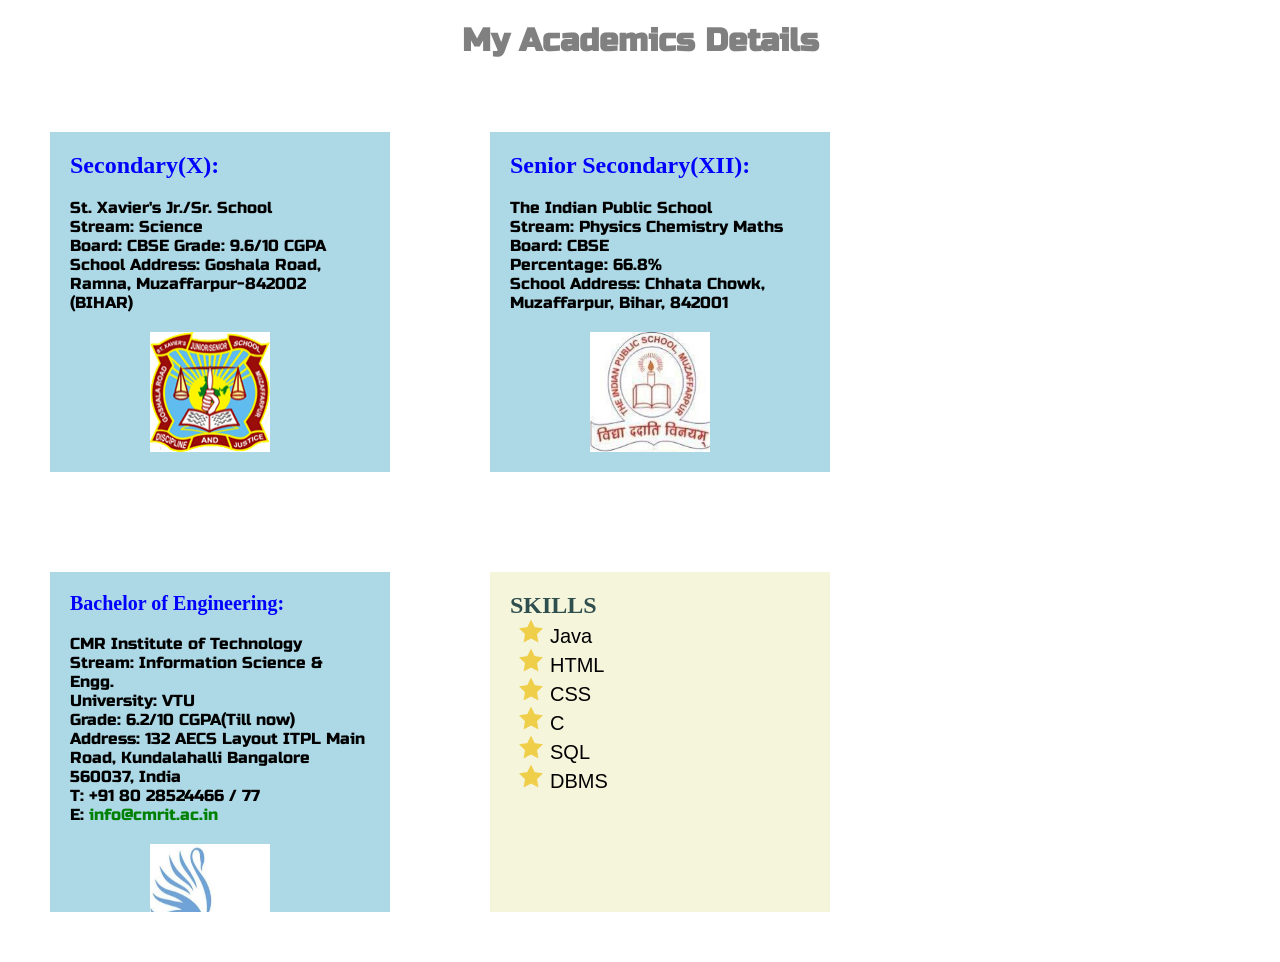
==== acadmics.html @ 858b444b "Updated" ====
<!DOCTYPE html>
<html>
<head>
	<meta charset="utf-8">
	<link rel="stylesheet" type="text/css" href="stylesheet.css">
	<link href="https://fonts.googleapis.com/css2?family=Roboto+Mono:wght@500&family=Russo+One&display=swap"
        rel="stylesheet">
	<title>Acadmics</title>
<style>
	div{
	width: 300px;
	height: 300px;
	overflow: auto;
	margin: 50px;
	padding: 20px;
	float: left;
	background-color: lightblue;
}
h2{
	font-family: arial black;
}
be{
	font-size: 1px;
}
</style>
</head>
<body>
<h1 style="color: grey">My Academics Details</h1>
<div>
<h2>Secondary(X):</h2><br>
St. Xavier's Jr./Sr. School<br>
Stream: Science<br>
Board: CBSE
Grade: 9.6/10 CGPA<br>
School Address: Goshala Road, Ramna,
Muzaffarpur-842002 (BIHAR)<br>
<img src="xavier.png" width="120" height="120" style="padding: 20px 0px 0px 80px">
</div>
<div>
<h2>Senior Secondary(XII):</h2><br>
The Indian Public School<br>
Stream: Physics Chemistry Maths<br>
Board: CBSE<br>
Percentage: 66.8%<br>
School Address: Chhata Chowk, Muzaffarpur, 
Bihar, 842001<br>
<img src="ips.jpg" width="120" height="120" style="padding: 20px 0px 0px 80px">
</div>
<div>
<h2 style="font-size: 20px">Bachelor of Engineering:</h2><br>
CMR Institute of Technology<br>
Stream: Information Science & Engg.<br>
University: VTU<br>
Grade: 6.2/10 CGPA(Till now)<br>
Address: 132 AECS Layout
ITPL Main Road, Kundalahalli
Bangalore 560037, India<br>
T: +91 80 28524466 / 77<br>
E: <a href="mailto:info@cmrit.ac.in?Subject=Enquiry">info@cmrit.ac.in<br></a>
<img src="cmrit.jpeg" width="120" height="120" style="padding: 20px 0px 0px 80px">
</div>
<div id="skills">
	<h2 style="color: darkslategrey">SKILLS</h2>
	<ul style="list-style-image: url(star.png); font-family: arial" >
		<li>Java</li>
		<li>HTML</li>
		<li>CSS</li>
		<li>C</li>
		<li>SQL</li>
		<li>DBMS</li>
	</ul>
</div>
</body>
</html>
---- stylesheet.css ----
h1,figure{
	text-align: center;
	font-style: normal;

}
ul{
	list-style-image: url(pencil_270f.png) ;
	font-size: 20px;
	margin: 0;
}
h2{
	color: blue;
	margin: 0;
}
body{
	font-family: Russo one;
	margin: 0;
}
a:link{
	color: green;
	text-decoration: none;
}
a:visited{
	color: red;
}
a:hover{
	color: blue;

}
.connectme{
	text-align: center;
	font-weight: bold;
	font-size: 20px;
}
#skills{
	background-color: beige;
	width: 50%
	height
}
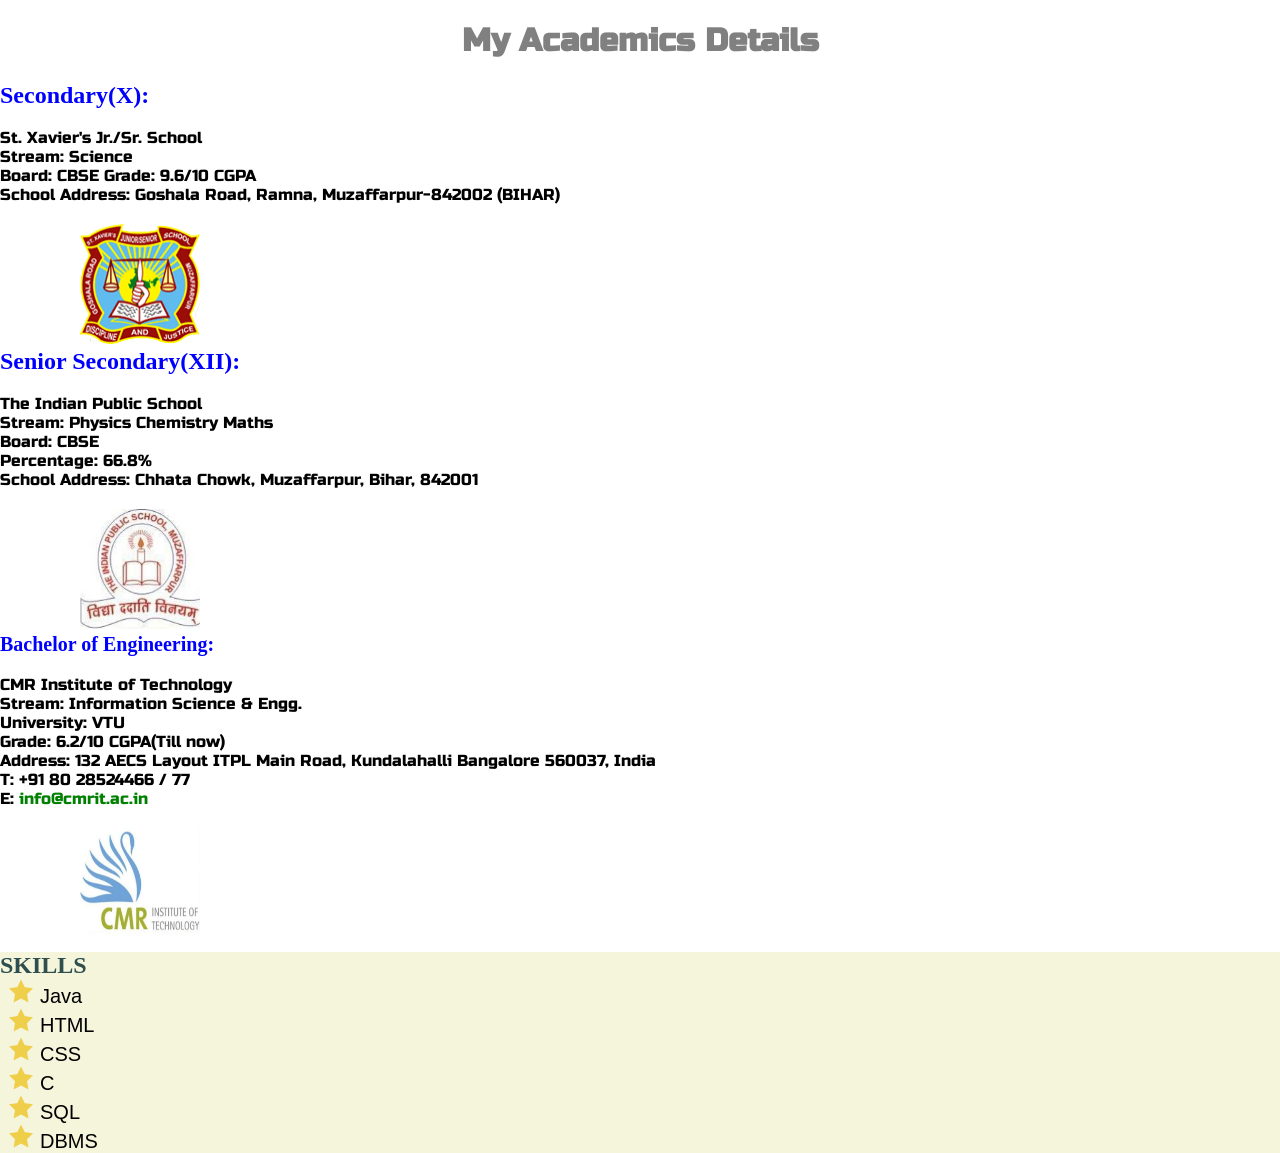
==== commit 265718c3: "Update acadmics.html" ====
--- a/acadmics.html
+++ b/acadmics.html
@@ -7,7 +7,7 @@
         rel="stylesheet">
 	<title>Acadmics</title>
 <style>
-	div{
+	.acad #id{
 	width: 300px;
 	height: 300px;
 	overflow: auto;
@@ -26,7 +26,7 @@
 </head>
 <body>
 <h1 style="color: grey">My Academics Details</h1>
-<div>
+<div class="acad">
 <h2>Secondary(X):</h2><br>
 St. Xavier's Jr./Sr. School<br>
 Stream: Science<br>
@@ -36,7 +36,7 @@
 Muzaffarpur-842002 (BIHAR)<br>
 <img src="xavier.png" width="120" height="120" style="padding: 20px 0px 0px 80px">
 </div>
-<div>
+<div class="acad">
 <h2>Senior Secondary(XII):</h2><br>
 The Indian Public School<br>
 Stream: Physics Chemistry Maths<br>
@@ -46,7 +46,7 @@
 Bihar, 842001<br>
 <img src="ips.jpg" width="120" height="120" style="padding: 20px 0px 0px 80px">
 </div>
-<div>
+<div class="acad">
 <h2 style="font-size: 20px">Bachelor of Engineering:</h2><br>
 CMR Institute of Technology<br>
 Stream: Information Science & Engg.<br>
@@ -71,4 +71,4 @@
 	</ul>
 </div>
 </body>
-</html>+</html>
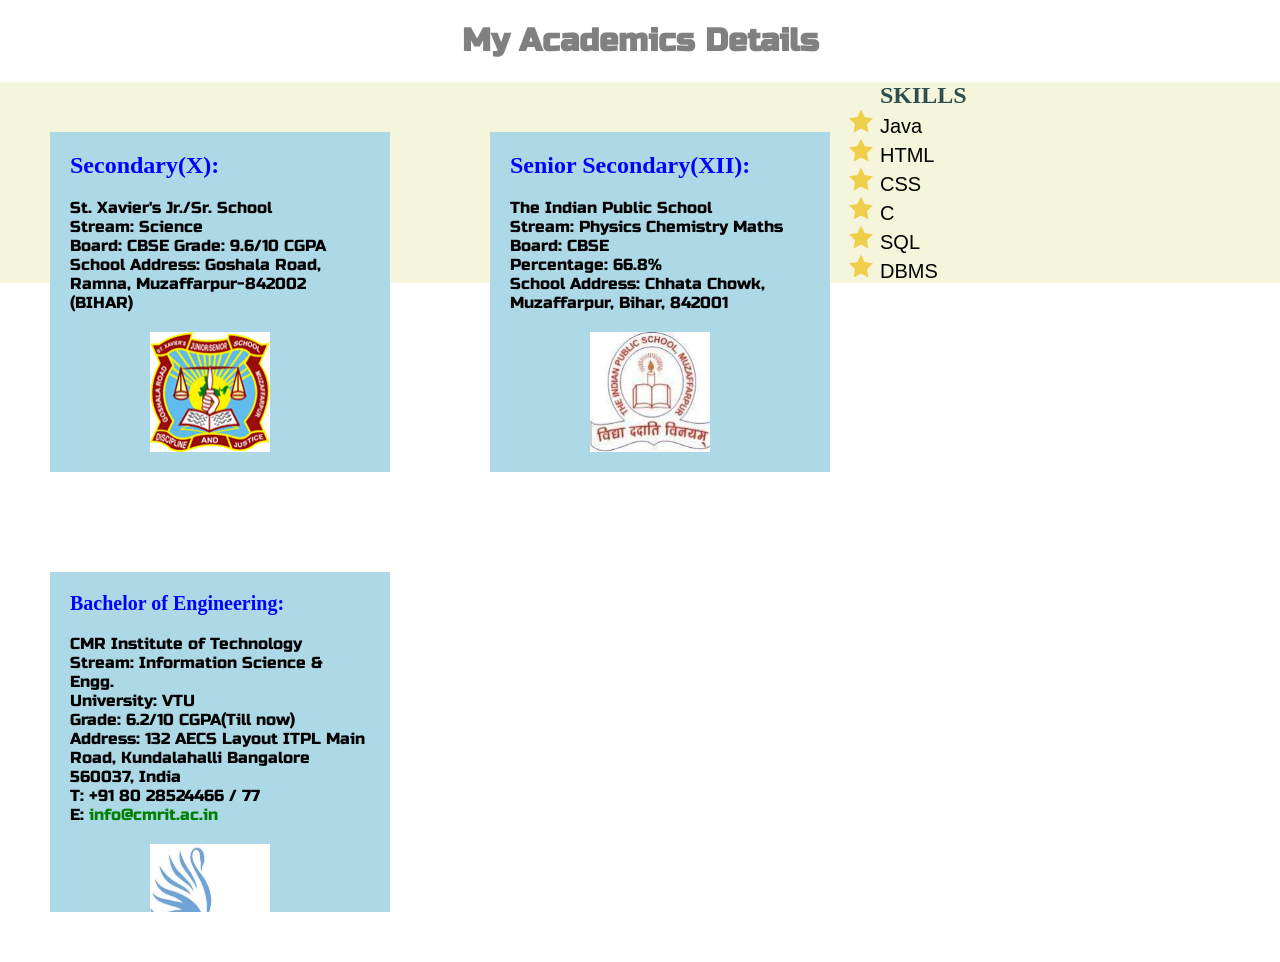
==== commit 03b9140f: "Update acadmics.html" ====
--- a/acadmics.html
+++ b/acadmics.html
@@ -7,7 +7,7 @@
         rel="stylesheet">
 	<title>Acadmics</title>
 <style>
-	.acad #id{
+	.acad,#id{
 	width: 300px;
 	height: 300px;
 	overflow: auto;
@@ -15,6 +15,7 @@
 	padding: 20px;
 	float: left;
 	background-color: lightblue;
+	position: relative;
 }
 h2{
 	font-family: arial black;
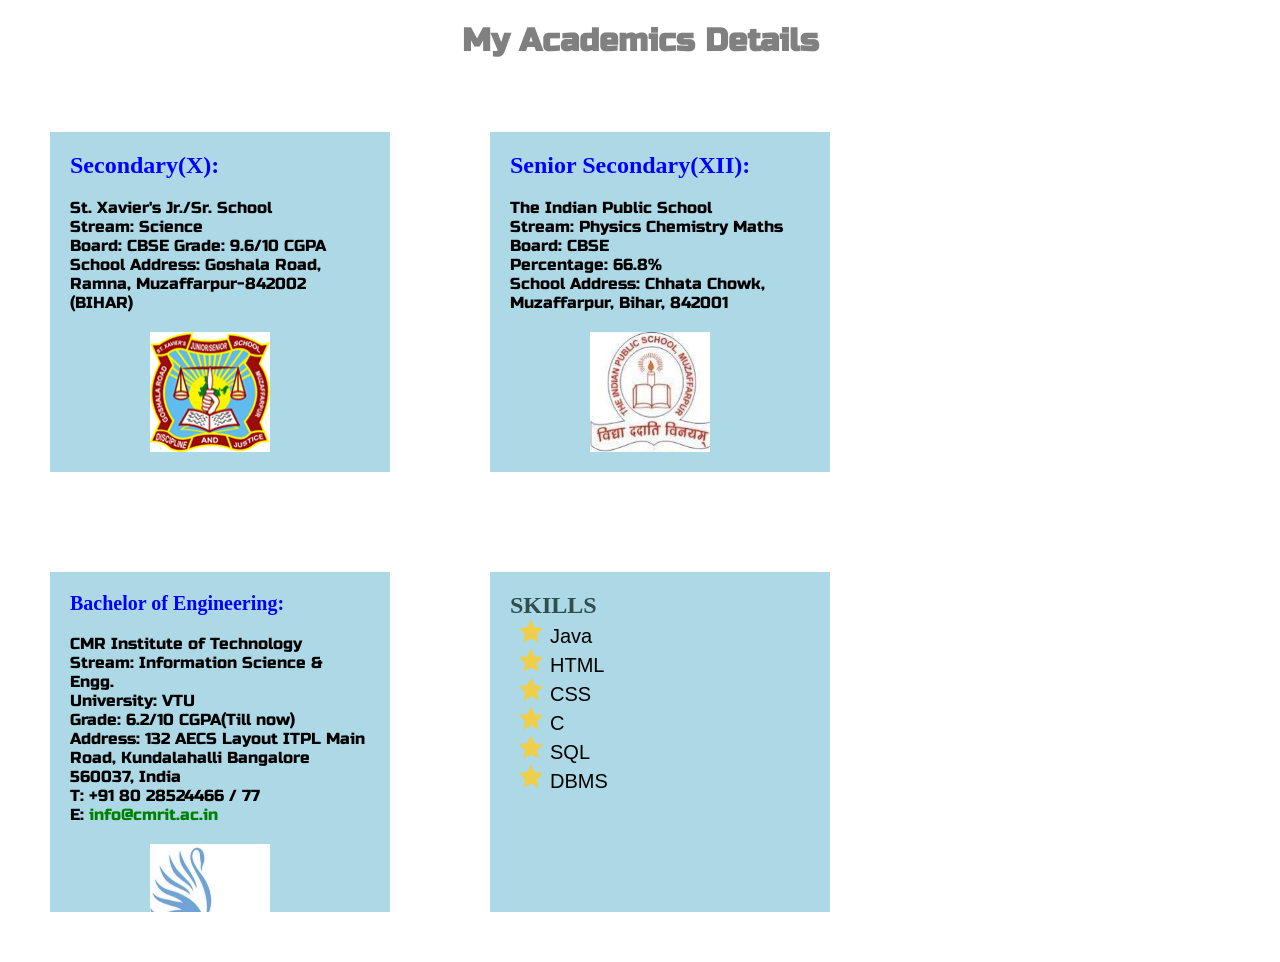
==== commit 18a09096: "Update acadmics.html" ====
--- a/acadmics.html
+++ b/acadmics.html
@@ -7,7 +7,7 @@
         rel="stylesheet">
 	<title>Acadmics</title>
 <style>
-	.acad,#id{
+	.acad,#skills{
 	width: 300px;
 	height: 300px;
 	overflow: auto;
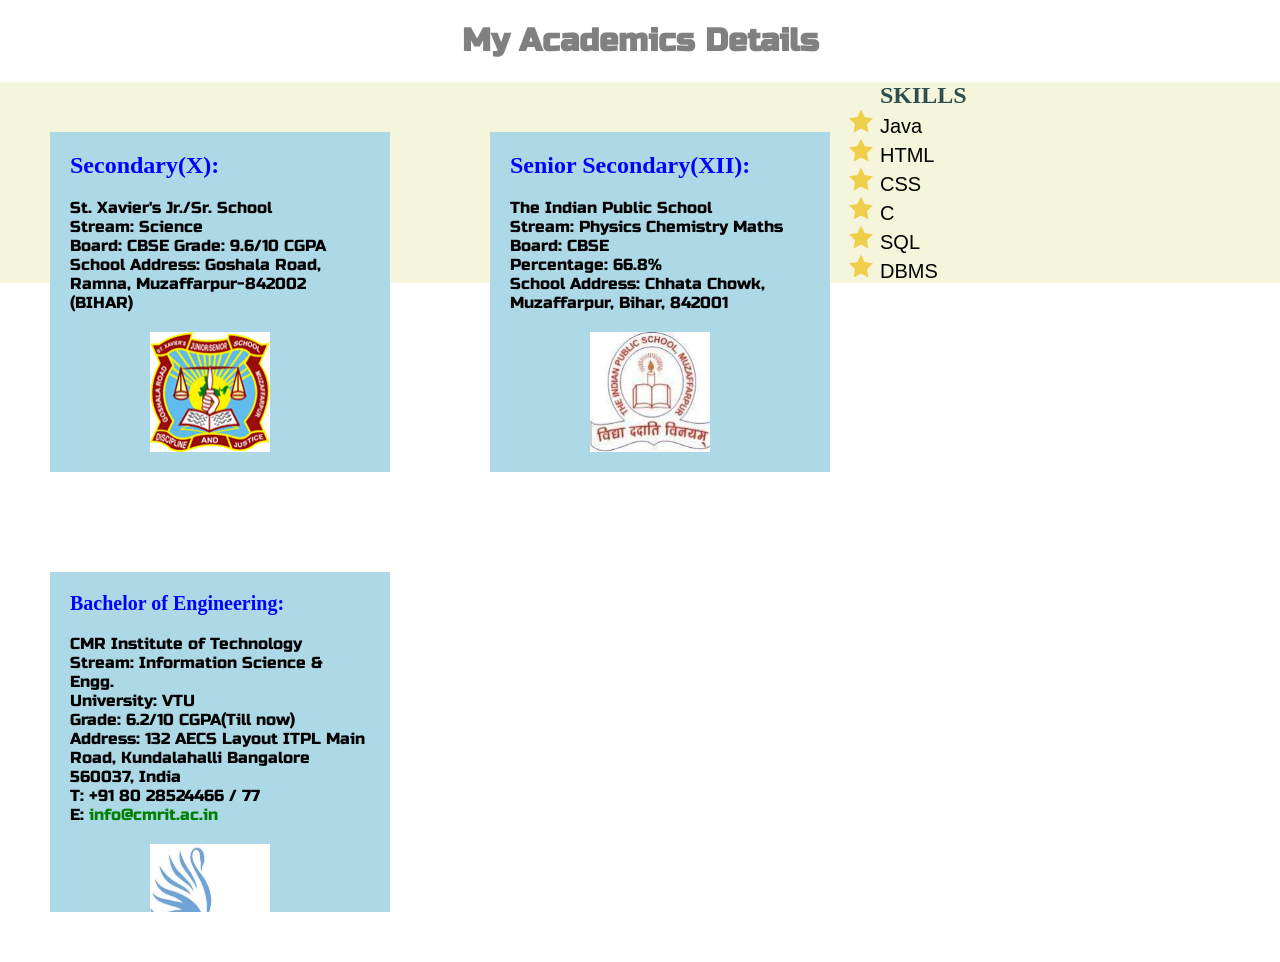
==== commit 05f378ef: "Update acadmics.html" ====
--- a/acadmics.html
+++ b/acadmics.html
@@ -7,7 +7,7 @@
         rel="stylesheet">
 	<title>Acadmics</title>
 <style>
-	.acad,#skills{
+	.acad{
 	width: 300px;
 	height: 300px;
 	overflow: auto;
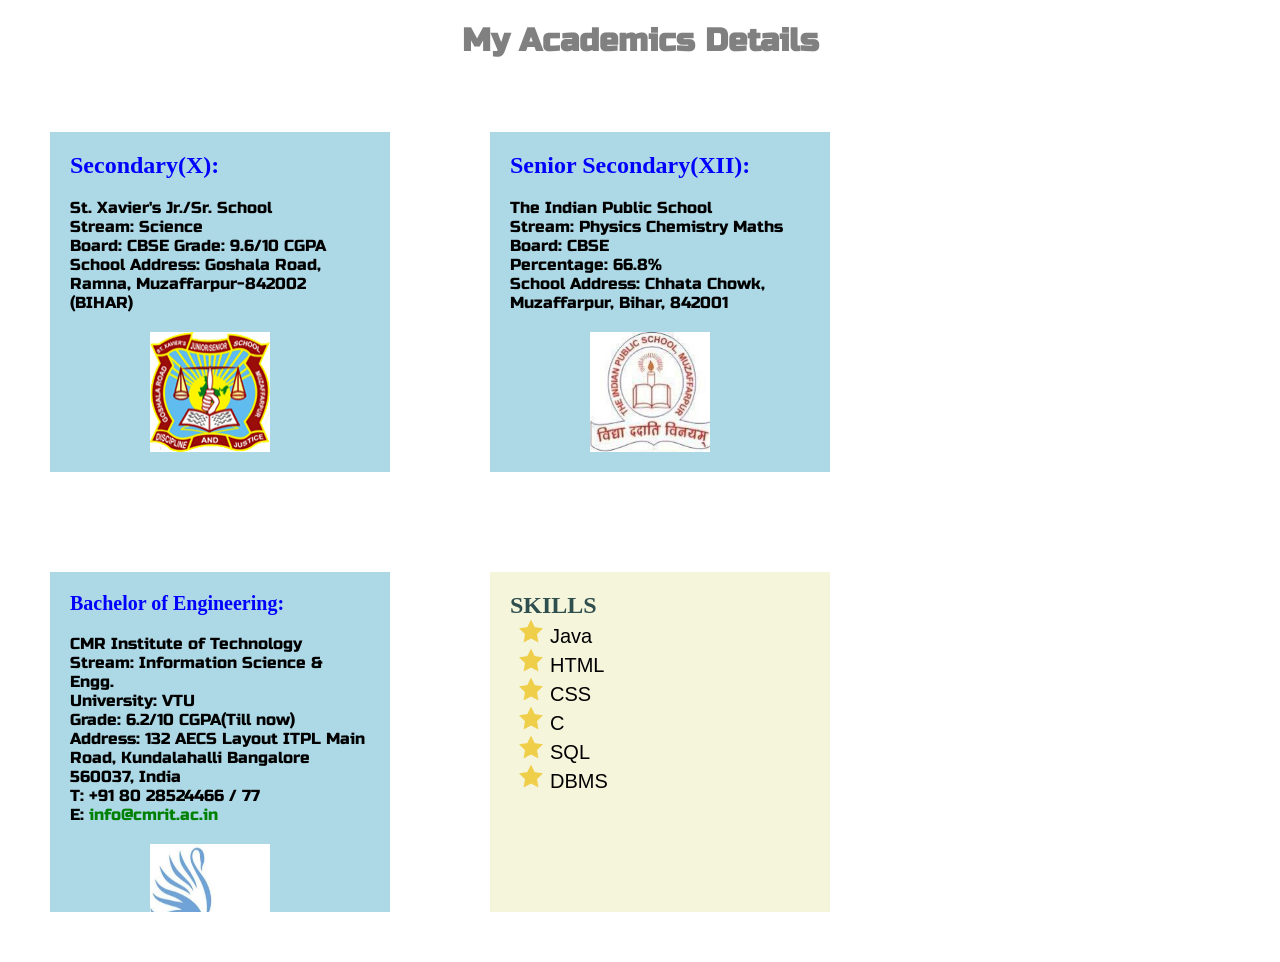
==== commit 9ab8787c: "Update acadmics.html" ====
--- a/acadmics.html
+++ b/acadmics.html
@@ -60,7 +60,7 @@
 E: <a href="mailto:info@cmrit.ac.in?Subject=Enquiry">info@cmrit.ac.in<br></a>
 <img src="cmrit.jpeg" width="120" height="120" style="padding: 20px 0px 0px 80px">
 </div>
-<div id="skills">
+<div id="skills" class="acad">
 	<h2 style="color: darkslategrey">SKILLS</h2>
 	<ul style="list-style-image: url(star.png); font-family: arial" >
 		<li>Java</li>
